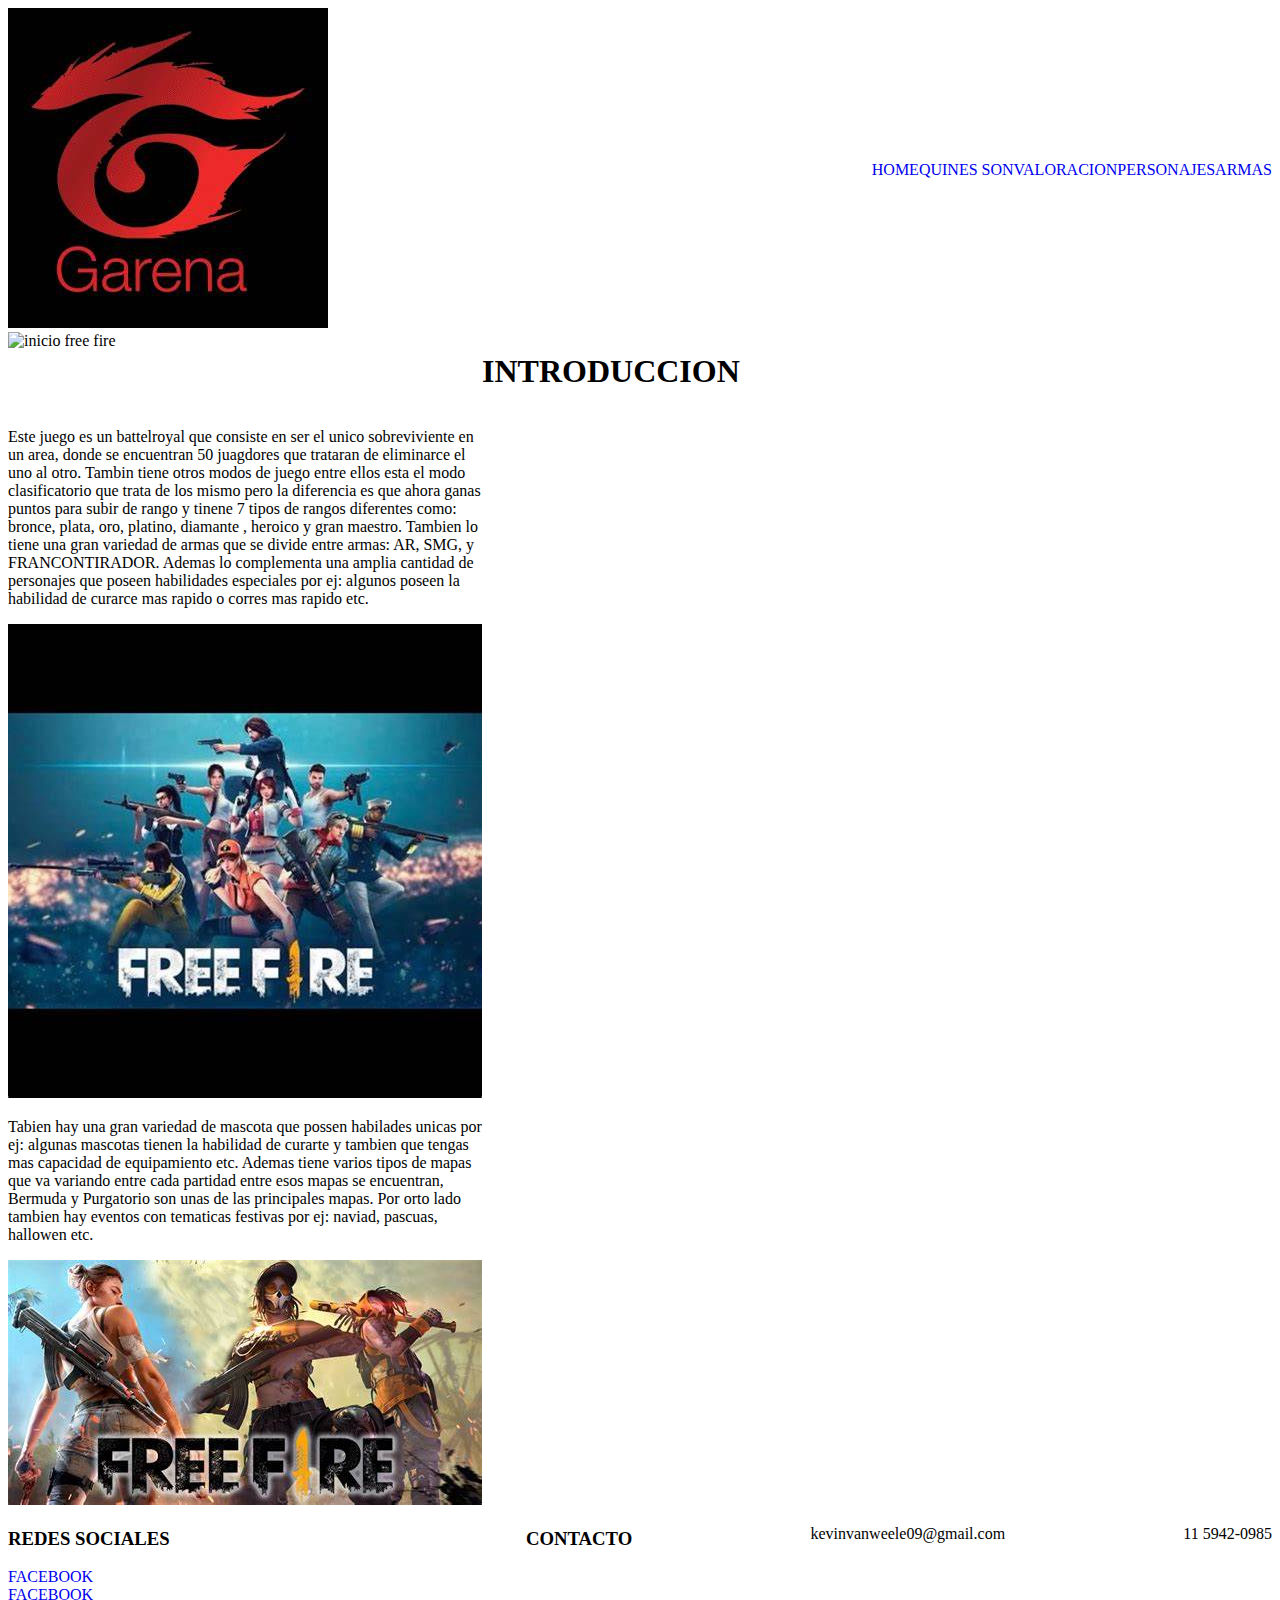
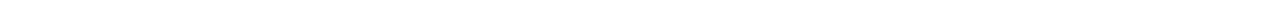
==== index.html @ d9807fe3 "agrego git hub a mi preentrega" ====
<!DOCTYPE html>
<html lang="es">
<head>
    <meta charset="UTF-8">
    <meta http-equiv="X-UA-Compatible" content="IE=edge">
    <meta name="viewport" content="width=device-width, initial-scale=1.0">
    <link rel="shortcut icon" href="img/logo-garena-freefire.jpg" type="image/x-icon">
    <title>preentrega-kevinvanweele</title>
    <link rel="stylesheet" href="css/style.css">
</head>
<body>
    <div class="gridindex">
    <header class="just-cont-sp-bet alig-items-center">
        <div class="logo">
            <img src="img/logo-garena-freefire.jpg" alt="logo garena">
        </div>
        <nav>
            <ul>
                <li><a href="#">HOME</a></li>
                <li><a href="pages/quienes-son.html">QUINES SON</a></li>
                <li><a href="pages/valoracion.html">VALORACION</a></li>
                <li><a href="pages/personajes.html">PERSONAJES</a></li>
                <li><a href="pages/armas.html">ARMAS</a></li>
            </ul>
        </nav>
    </header>
    <main class="gridmainindex">
        <div class="imgprincpalindex">
            <img src="" alt="inicio free fire">
        </div>
        <div class="titulointroducccion">
            <h1>INTRODUCCION</h1>
        </div>
        <div class="parrafoizq">
            <p>Este juego es un battelroyal que consiste en ser el unico sobreviviente
                en un area, donde se encuentran 50 juagdores que trataran de eliminarce el  
                uno al otro. Tambin tiene otros modos de juego entre ellos esta el modo
                clasificatorio que trata de los mismo pero la diferencia es que ahora ganas puntos
                para subir de rango y tinene 7 tipos de  rangos diferentes como: bronce, plata, oro,
                platino, diamante , heroico y gran maestro. Tambien lo tiene una gran variedad de
                armas que se divide entre armas: AR, SMG, y FRANCONTIRADOR. Ademas lo complementa
                una amplia cantidad de personajes que poseen habilidades especiales por ej: algunos
                poseen la habilidad de curarce mas rapido o corres mas rapido etc.
            </p>
            <div class="imgguia">
                <img src="img/garena free  fire.jpg" alt="Garena Free Fire">
            <div class="parrafoder">
                <p>Tabien hay una gran variedad de mascota que possen habilades unicas por ej: algunas
                    mascotas tienen la habilidad de curarte y tambien que tengas mas capacidad
                    de equipamiento etc. Ademas tiene varios tipos de mapas que va variando entre cada 
                    partidad entre esos mapas se encuentran, Bermuda y Purgatorio son unas de las 
                    principales mapas. Por orto lado tambien hay eventos con tematicas festivas
                    por ej: naviad, pascuas, hallowen etc.
                </p>
            </div class="imgfr">
            <img src="img/free fire.jpg" alt="Free Fire">
            </div>
            </div>
        </div>
    </main>
<footer class="just-cont-sp-bet alig-cente">
    </div>
        <div class="rrss">
            <h3>REDES SOCIALES</h3>
            <a href="http://www.google.com" target="_blank">FACEBOOK</a><br>
            <a href="http://www.google.com" target="_blank">FACEBOOK</a>
        </div>
        <div class="contacto"></div>
        <h3>CONTACTO</h3>
        <p>kevinvanweele09@gmail.com</p>
        <p>11 5942-0985</p>
    </footer>
    </div>
</body>
</html>
---- css/style.css ----
ul{list-style-type: none ;}
a{text-decoration:none ;}
 
@media (min-width:1024px){
    .gridindex{display:grid;
    grid-template-columns: 100%;
    grid-template-rows: auto auto auto;
}
header,footer, ul{display: flex;}
main{display: grid;
grid-template-areas:
"imgp imgp imgp imgp"
"titulo titulo titulo titulo"
"parizq imgg parder imgfer";
grid-template-columns: repeat(4, 1fr);
grid-template-areas: auto auto auto auto;
}
.imgprincipalindex{grid-area: imgp;}
.titulointroduccion{grid-area: titulo;}
.parrafoizq{grid-area: parizq;}
.imgguia{grid-area: imgg;}
.parrafoder{grid-area: parder;}
.imgfr{grid-area: imgfer;}
.just-cont-sp-bet{justify-content:space-between;}
.alig-items-center{align-items: center;}
.alig-center{align-content: space-around;}

.gridqs{display: grid;
grid-template-columns: 100%;
grid-template-rows: auto auto auto;
}
.gridmainqs{display: grid;
grid-template-areas:
"imgprincipalqs imgprincipalqs"
"tituloqs tituloqs"
"quinesson imgq";
grid-template-columns: 1fr;
grid-template-areas: auto;}
.imgprincipalqs{grid-area: imgpqs;}
.tituloqs{grid-area: tituloqs;}
.quinesson{grid-area: quinesson;}
.imgq{grid-area: imgq;}

}

@media (max-width:768px){}
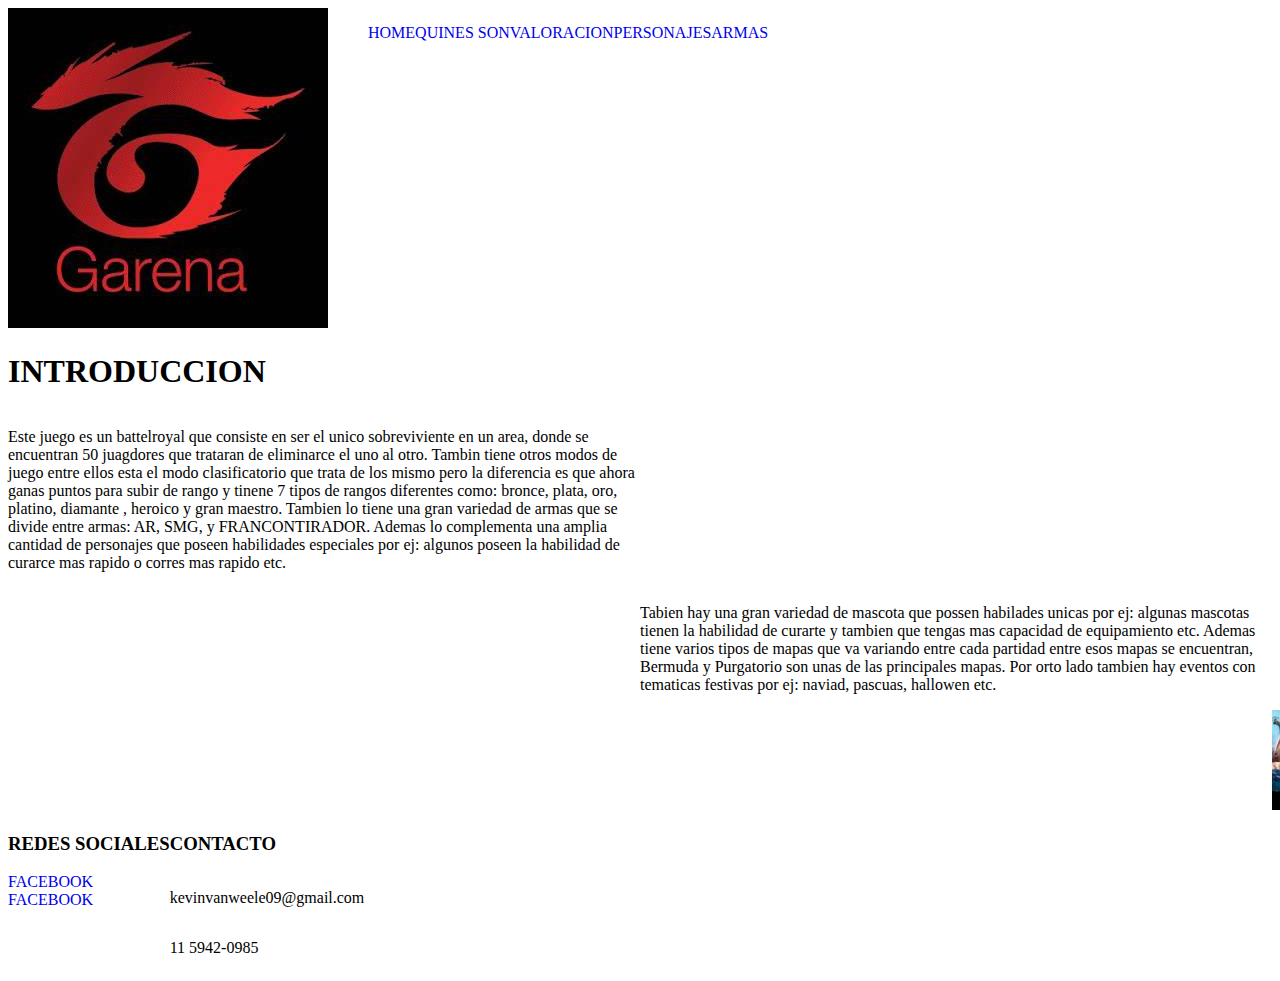
==== commit 472512be: "agregamos estilo a mi sitio web" ====
--- a/index.html
+++ b/index.html
@@ -6,7 +6,7 @@
     <meta name="viewport" content="width=device-width, initial-scale=1.0">
     <link rel="shortcut icon" href="img/logo-garena-freefire.jpg" type="image/x-icon">
     <title>preentrega-kevinvanweele</title>
-    <link rel="stylesheet" href="css/style.css">
+    <link rel="stylesheet" href="./css/style.css">
 </head>
 <body>
     <div class="gridindex">
@@ -25,9 +25,6 @@
         </nav>
     </header>
     <main class="gridmainindex">
-        <div class="imgprincpalindex">
-            <img src="" alt="inicio free fire">
-        </div>
         <div class="titulointroducccion">
             <h1>INTRODUCCION</h1>
         </div>
@@ -42,8 +39,10 @@
                 una amplia cantidad de personajes que poseen habilidades especiales por ej: algunos
                 poseen la habilidad de curarce mas rapido o corres mas rapido etc.
             </p>
+            </div>
             <div class="imgguia">
-                <img src="img/garena free  fire.jpg" alt="Garena Free Fire">
+                <img src="img/garena free  fire.jpg" alt="Garena Free Fire" class="img-fluid">
+            </div>
             <div class="parrafoder">
                 <p>Tabien hay una gran variedad de mascota que possen habilades unicas por ej: algunas
                     mascotas tienen la habilidad de curarte y tambien que tengas mas capacidad
@@ -52,9 +51,9 @@
                     principales mapas. Por orto lado tambien hay eventos con tematicas festivas
                     por ej: naviad, pascuas, hallowen etc.
                 </p>
-            </div class="imgfr">
-            <img src="img/free fire.jpg" alt="Free Fire">
-            </div>
+                </div>
+            <div class="imgfr">
+            <img src="img/free fire.jpg" alt="Free Fire" class="img-fluid">
             </div>
         </div>
     </main>
@@ -65,10 +64,11 @@
             <a href="http://www.google.com" target="_blank">FACEBOOK</a><br>
             <a href="http://www.google.com" target="_blank">FACEBOOK</a>
         </div>
-        <div class="contacto"></div>
+        <div class="contacto">
         <h3>CONTACTO</h3>
         <p>kevinvanweele09@gmail.com</p>
         <p>11 5942-0985</p>
+        </div>
     </footer>
     </div>
 </body>
--- a/css/style.css
+++ b/css/style.css
@@ -1,5 +1,7 @@
 ul{list-style-type: none ;}
 a{text-decoration:none ;}
+.img-fluid{width:100px;height: auto}
+.img-fluidar{width:100px;height: auto}
  
 @media (min-width:1024px){
     .gridindex{display:grid;
@@ -7,40 +9,79 @@
     grid-template-rows: auto auto auto;
 }
 header,footer, ul{display: flex;}
-main{display: grid;
-grid-template-areas:
-"imgp imgp imgp imgp"
-"titulo titulo titulo titulo"
-"parizq imgg parder imgfer";
-grid-template-columns: repeat(4, 1fr);
-grid-template-areas: auto auto auto auto;
+.contacto{display: flex;flex-direction: column;}
+.gridmainindex{
+    display: grid;
+    grid-template-areas:
+    "titulo titulo"
+    "pIzq imgguia"
+    "imgfr pDer";
+    grid-template-columns: 50% 50%;
+    grid-template-rows: auto auto auto;
 }
-.imgprincipalindex{grid-area: imgp;}
-.titulointroduccion{grid-area: titulo;}
-.parrafoizq{grid-area: parizq;}
-.imgguia{grid-area: imgg;}
-.parrafoder{grid-area: parder;}
-.imgfr{grid-area: imgfer;}
-.just-cont-sp-bet{justify-content:space-between;}
-.alig-items-center{align-items: center;}
-.alig-center{align-content: space-around;}
-
+.titulointroducccion{grid-area: titulo;}
+.parrafoizq{grid-area: pIzq;}
+.imgguia{grid-area: imgDer;}
+.parrafoder{grid-area: pDer;}
+.imgfr{grid-area: imgDer;}
+.gridindex{display:grid;
+    grid-template-columns: 100%;
+    grid-template-rows: auto auto auto;
+}
+.gridindex{display:grid;
+    grid-template-columns: 100%;
+    grid-template-rows: auto auto auto;
+}
+/* QUINES SON */
 .gridqs{display: grid;
 grid-template-columns: 100%;
 grid-template-rows: auto auto auto;
 }
 .gridmainqs{display: grid;
 grid-template-areas:
-"imgprincipalqs imgprincipalqs"
-"tituloqs tituloqs"
-"quinesson imgq";
-grid-template-columns: 1fr;
-grid-template-areas: auto;}
+"imgprincipalqs"
+"tituloqs"
+"quinesson"
+"imgq";
+grid-template-columns: 100%;
+grid-template-areas: auto auto auto auto;}
 .imgprincipalqs{grid-area: imgpqs;}
 .tituloqs{grid-area: tituloqs;}
 .quinesson{grid-area: quinesson;}
 .imgq{grid-area: imgq;}
+.just-cont-sp-betq{justify-content:space-between;}
 
 }
+.gridmainqs{display: flex;
+flex-direction: column;
+flex-wrap: wrap;
+align-items: center;}
+.gridmainpersonajes{
+    display: grid;
+    grid-template-areas:
+    "titulopersonajes titulopersonajes titulopersonajes titulopersonajes"
+    "permaxim perhayato persteffie permoco";
+    grid-template-columns: 28% 28% 28% 28%;
+    grid-template-rows: auto auto;
+}
+.titulopersonajes{grid-area: titulopersonajes;}
+.permaxim{grid-area: permaxim;}
+.perhayato{grid-area: perhayato;}
+.persteffie{grid-area: persteffie;}
+.permoco{grid-area: permoco;}
+
+.gridmainarmas{
+    display: grid;
+    grid-template-areas:
+    "titulomainarmas titulomainarmas titulomainarmas titulomainarmas"
+    "arscar armp40 arg18 arfrancotirador";
+    grid-template-columns: 28% 28% 28% 28%;
+    grid-template-rows: auto auto;
+}
+.titulomainarmas{grid-area: titulomainarmas;}
+.arscar{grid-area: arscar;}
+.armp40{grid-area: armp40;}
+.arg18{grid-area: arg18;}
+.arfrancotirador{grid-area: arfrancotirador;}
 
 @media (max-width:768px){}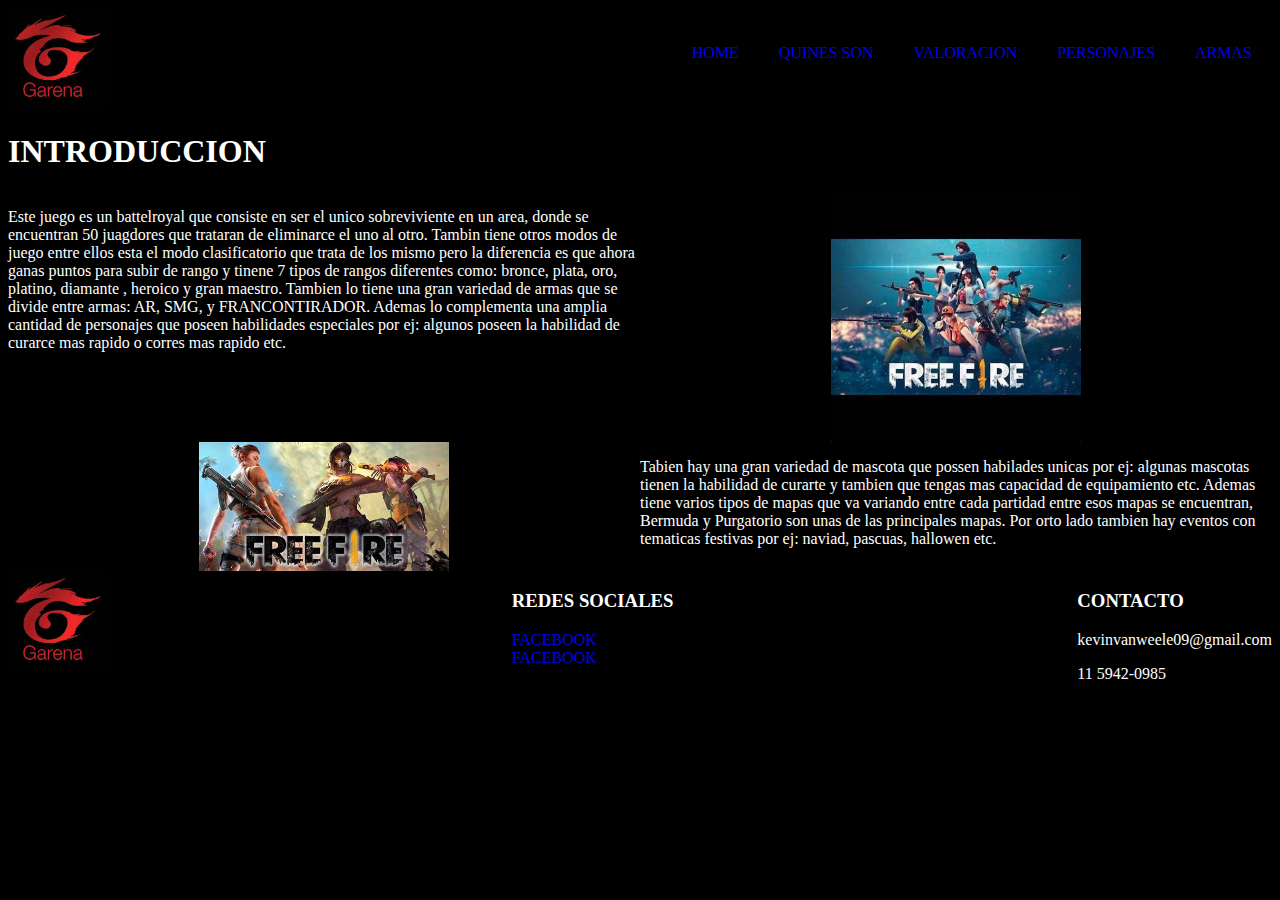
==== commit 293674a4: "segunda preentrega" ====
--- a/index.html
+++ b/index.html
@@ -10,22 +10,22 @@
 </head>
 <body>
     <div class="gridindex">
-    <header class="just-cont-sp-bet alig-items-center">
+    <header class="just-cont-sp-bet alig-items-center m20">
         <div class="logo">
-            <img src="img/logo-garena-freefire.jpg" alt="logo garena">
+            <img src="img/logo-garena-freefire.jpg" alt="logo garena" class="img-fluidlogo">
         </div>
         <nav>
             <ul>
-                <li><a href="#">HOME</a></li>
-                <li><a href="pages/quienes-son.html">QUINES SON</a></li>
-                <li><a href="pages/valoracion.html">VALORACION</a></li>
-                <li><a href="pages/personajes.html">PERSONAJES</a></li>
-                <li><a href="pages/armas.html">ARMAS</a></li>
+                <li class="m10"><a href="#">HOME</a></li>
+                <li class="m10"><a href="pages/quienes-son.html">QUINES SON</a></li>
+                <li class="m10"><a href="pages/valoracion.html">VALORACION</a></li>
+                <li class="m10"><a href="pages/personajes.html">PERSONAJES</a></li>
+                <li class="m10"><a href="pages/armas.html">ARMAS</a></li>
             </ul>
         </nav>
     </header>
     <main class="gridmainindex">
-        <div class="titulointroducccion">
+        <div class="titulointroducccion"  class="img-fluid">
             <h1>INTRODUCCION</h1>
         </div>
         <div class="parrafoizq">
@@ -58,6 +58,8 @@
         </div>
     </main>
 <footer class="just-cont-sp-bet alig-cente">
+    <div class="logo">
+        <img src="img/logo-garena-freefire.jpg" alt="logo garena free fire" class="img-fluidlogo">
     </div>
         <div class="rrss">
             <h3>REDES SOCIALES</h3>
--- a/css/style.css
+++ b/css/style.css
@@ -1,29 +1,44 @@
 ul{list-style-type: none ;}
 a{text-decoration:none ;}
-.img-fluid{width:100px;height: auto}
+.img-fluid{width:250px;height: auto}
 .img-fluidar{width:100px;height: auto}
+.img-fluidlogo{width:100px;height: auto}
+.img-fluidqs{width:350px;height: auto}
+.p20{padding:20px}
+.m10{margin:20px}
+.mb20{margin-bottom:20px}
+.parrafoizq{color: white;}
+.parrafoder{color: white;}
+.titulointroducccion{color: white;}
+.rrss{color: white;}
+.contacto{color: white;}
+.tituloqs{color: white;}
+.quinesson{color: white;}
  
 @media (min-width:1024px){
     .gridindex{display:grid;
     grid-template-columns: 100%;
     grid-template-rows: auto auto auto;
 }
-header,footer, ul{display: flex;}
-.contacto{display: flex;flex-direction: column;}
+header, footer, ul{display: flex;
+justify-content: space-between;}
 .gridmainindex{
     display: grid;
     grid-template-areas:
     "titulo titulo"
-    "pIzq imgguia"
-    "imgfr pDer";
+    "pIzq imgDer"
+    "imgizq pDer";
     grid-template-columns: 50% 50%;
-    grid-template-rows: auto auto auto;
+    grid-template-rows: auto auto auto auto;
 }
 .titulointroducccion{grid-area: titulo;}
 .parrafoizq{grid-area: pIzq;}
 .imgguia{grid-area: imgDer;}
 .parrafoder{grid-area: pDer;}
-.imgfr{grid-area: imgDer;}
+.imgfr{grid-area: imgizq;}
+.just-content-spa-betw
+{justify-content: space-between;}
+.align-items-center{align-items: center;}
 .gridindex{display:grid;
     grid-template-columns: 100%;
     grid-template-rows: auto auto auto;
@@ -32,6 +47,11 @@
     grid-template-columns: 100%;
     grid-template-rows: auto auto auto;
 }
+.imgguia{display: flex;
+    justify-content: center;}
+    .imgfr{display: flex;
+        justify-content: center;}
+        body{background-color: black;}
 /* QUINES SON */
 .gridqs{display: grid;
 grid-template-columns: 100%;
@@ -84,4 +104,13 @@
 .arg18{grid-area: arg18;}
 .arfrancotirador{grid-area: arfrancotirador;}
 
-@media (max-width:768px){}+@media (max-width:768px){
+    header, footer{display:flex;
+        flex-direction: column;align-items: center;}
+    ul{display:flex;padding:0;flex-wrap: wrap}
+    .imgguia{display: flex;
+        justify-content: center;}
+        .imgfr{display: flex;
+            justify-content: center;}
+            body{background-color: black;}
+}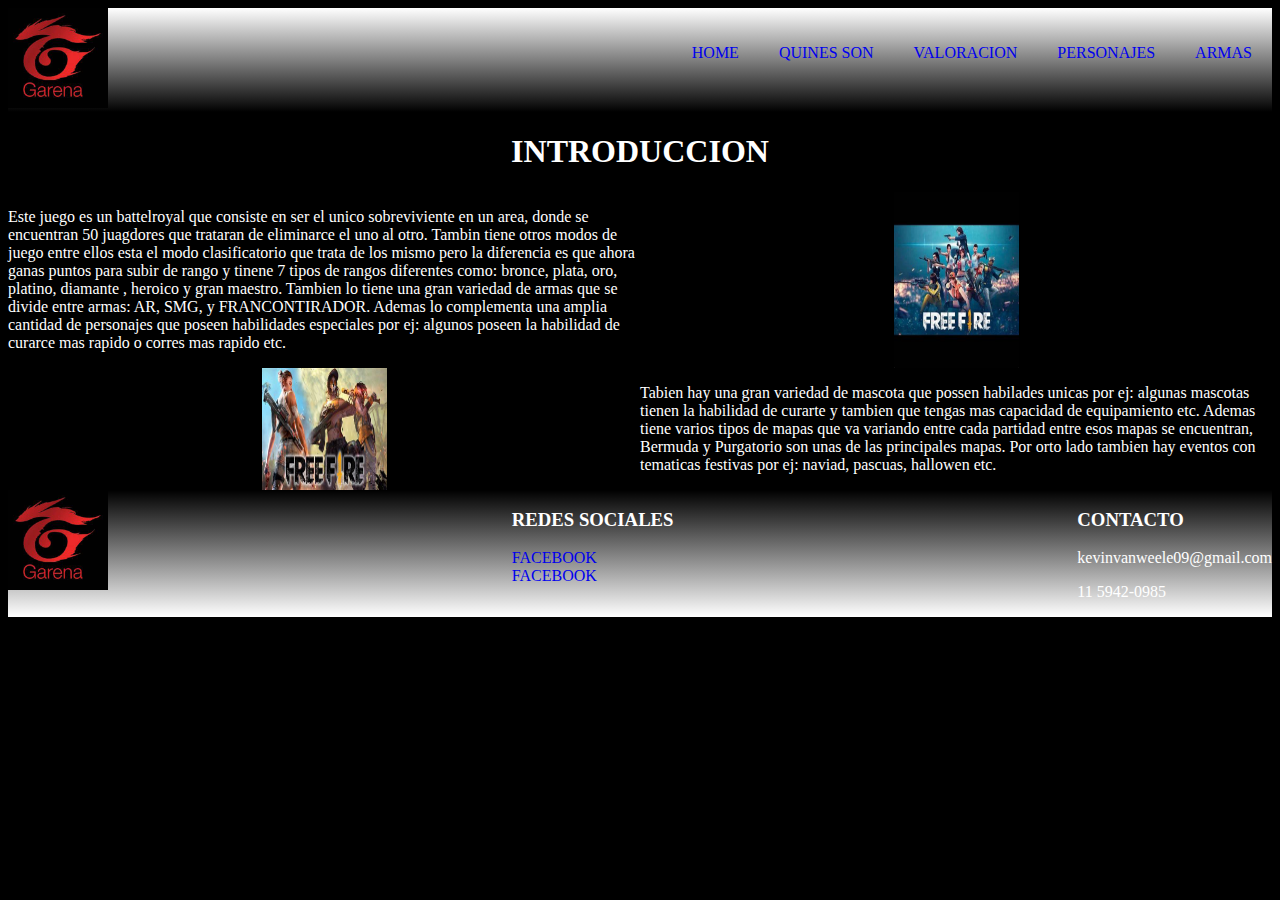
==== commit 07bc9fa3: "agrego posicionamiento a mi proyecto" ====
--- a/index.html
+++ b/index.html
@@ -5,6 +5,8 @@
     <meta http-equiv="X-UA-Compatible" content="IE=edge">
     <meta name="viewport" content="width=device-width, initial-scale=1.0">
     <link rel="shortcut icon" href="img/logo-garena-freefire.jpg" type="image/x-icon">
+    <meta name="descrption" name="vamos a encontrar una introduccion del juego de que se trata.">
+    <meta name="keywords" name="introduccion, free fire, rango, eventos.">
     <title>preentrega-kevinvanweele</title>
     <link rel="stylesheet" href="./css/style.css">
 </head>
--- a/css/style.css
+++ b/css/style.css
@@ -1,116 +1,495 @@
-ul{list-style-type: none ;}
-a{text-decoration:none ;}
-.img-fluid{width:250px;height: auto}
-.img-fluidar{width:100px;height: auto}
-.img-fluidlogo{width:100px;height: auto}
-.img-fluidqs{width:350px;height: auto}
-.p20{padding:20px}
-.m10{margin:20px}
-.mb20{margin-bottom:20px}
-.parrafoizq{color: white;}
-.parrafoder{color: white;}
-.titulointroducccion{color: white;}
-.rrss{color: white;}
-.contacto{color: white;}
-.tituloqs{color: white;}
-.quinesson{color: white;}
- 
-@media (min-width:1024px){
-    .gridindex{display:grid;
-    grid-template-columns: 100%;
-    grid-template-rows: auto auto auto;
-}
-header, footer, ul{display: flex;
-justify-content: space-between;}
-.gridmainindex{
-    display: grid;
-    grid-template-areas:
-    "titulo titulo"
-    "pIzq imgDer"
-    "imgizq pDer";
+.armasti {
+  transition: all 1s;
+}
+.armasti:hover {
+  transform: translateY(-10px);
+}
+
+.perti {
+  transition: all 1s;
+}
+.perti:hover {
+  transform: translateY(-10px);
+}
+
+header {
+  background-image: linear-gradient(to bottom, white, black);
+}
+
+footer {
+  background-image: linear-gradient(to bottom, black, white);
+}
+
+@media (min-width: 1024px) {
+  .gridindex {
+    display: grid;
+    grid-template-columns: 100%;
+    grid-template-rows: auto auto auto;
+  }
+  header, footer, ul {
+    display: flex;
+    justify-content: space-between;
+  }
+  .gridmainindex {
+    display: grid;
+    grid-template-areas: "titulo titulo" "pIzq imgDer" "imgizq pDer";
     grid-template-columns: 50% 50%;
     grid-template-rows: auto auto auto auto;
-}
-.titulointroducccion{grid-area: titulo;}
-.parrafoizq{grid-area: pIzq;}
-.imgguia{grid-area: imgDer;}
-.parrafoder{grid-area: pDer;}
-.imgfr{grid-area: imgizq;}
-.just-content-spa-betw
-{justify-content: space-between;}
-.align-items-center{align-items: center;}
-.gridindex{display:grid;
-    grid-template-columns: 100%;
-    grid-template-rows: auto auto auto;
-}
-.gridindex{display:grid;
-    grid-template-columns: 100%;
-    grid-template-rows: auto auto auto;
-}
-.imgguia{display: flex;
-    justify-content: center;}
-    .imgfr{display: flex;
-        justify-content: center;}
-        body{background-color: black;}
-/* QUINES SON */
-.gridqs{display: grid;
-grid-template-columns: 100%;
-grid-template-rows: auto auto auto;
-}
-.gridmainqs{display: grid;
-grid-template-areas:
-"imgprincipalqs"
-"tituloqs"
-"quinesson"
-"imgq";
-grid-template-columns: 100%;
-grid-template-areas: auto auto auto auto;}
-.imgprincipalqs{grid-area: imgpqs;}
-.tituloqs{grid-area: tituloqs;}
-.quinesson{grid-area: quinesson;}
-.imgq{grid-area: imgq;}
-.just-cont-sp-betq{justify-content:space-between;}
-
-}
-.gridmainqs{display: flex;
-flex-direction: column;
-flex-wrap: wrap;
-align-items: center;}
-.gridmainpersonajes{
-    display: grid;
-    grid-template-areas:
-    "titulopersonajes titulopersonajes titulopersonajes titulopersonajes"
-    "permaxim perhayato persteffie permoco";
-    grid-template-columns: 28% 28% 28% 28%;
+  }
+  .titulointroducccion {
+    grid-area: titulo;
+  }
+  .parrafoizq {
+    grid-area: pIzq;
+  }
+  .imgguia {
+    grid-area: imgDer;
+  }
+  .parrafoder {
+    grid-area: pDer;
+  }
+  .imgfr {
+    grid-area: imgizq;
+  }
+  .just-content-spa-betw {
+    justify-content: space-between;
+  }
+  .align-items-center {
+    align-items: center;
+  }
+  .gridindex {
+    display: grid;
+    grid-template-columns: 100%;
+    grid-template-rows: auto auto auto;
+  }
+  .gridindex {
+    display: grid;
+    grid-template-columns: 100%;
+    grid-template-rows: auto auto auto;
+  }
+  .imgguia {
+    display: flex;
+    justify-content: center;
+  }
+  .imgfr {
+    display: flex;
+    justify-content: center;
+  }
+  body {
+    background-color: black;
+  }
+  /* QUINES SON */
+  .gridqs {
+    display: grid;
+    grid-template-columns: 100%;
+    grid-template-rows: auto auto auto;
+  }
+  .gridmainqs {
+    display: grid;
+    grid-template-areas: "imgprincipalqs" "tituloqs" "quinesson" "imgq";
+    grid-template-columns: 100%;
+    grid-template-areas: auto auto auto auto;
+  }
+  .imgprincipalqs {
+    grid-area: imgpqs;
+  }
+  .tituloqs {
+    grid-area: tituloqs;
+  }
+  .quinesson {
+    grid-area: quinesson;
+  }
+  .imgq {
+    grid-area: imgq;
+  }
+  .just-cont-sp-betq {
+    justify-content: space-between;
+  }
+  .gridmainqs {
+    display: flex;
+    flex-direction: column;
+    flex-wrap: wrap;
+    align-items: center;
+  }
+  .gridmainpersonajes {
+    display: grid;
+    grid-template-areas: "titulopersonajes titulopersonajes titulopersonajes" "permaxim perhayato persteffie" "moco miguel andrew" "rafael antonio wukong" "laura caroline A124";
+    grid-template-columns: 33% 33% 33%;
+    grid-template-rows: auto auto auto;
+  }
+  .titulopersonajes {
+    grid-area: titulopersonajes;
+  }
+  .permaxim {
+    grid-area: permaxim;
+  }
+  .perhayato {
+    grid-area: perhayato;
+  }
+  .persteffie {
+    grid-area: persteffie;
+  }
+  .moco {
+    grid-area: moco;
+  }
+  .miguel {
+    grid-area: miguel;
+  }
+  .andrew {
+    grid-area: andrew;
+  }
+  .rafael {
+    grid-area: rafael;
+  }
+  .antonio {
+    grid-area: antonio;
+  }
+  .wukong {
+    grid-area: wukong;
+  }
+  .laura {
+    grid-area: laura;
+  }
+  .caroline {
+    grid-area: caroline;
+  }
+  .A124 {
+    grid-area: A124;
+  }
+  .per {
+    display: flex;
+  }
+  .gridmainarmas {
+    display: grid;
+    grid-template-areas: "titulomainarmas titulomainarmas titulomainarmas titulomainarmas" "arscar armp40 arg18 arfrancotirador" "mp40 ump p90 mp5" "m102 m28 spa escopeta-recortada" "fracotirador brm28 kark98 kark98";
+    grid-template-columns: 25% 25% 25% 25%;
     grid-template-rows: auto auto;
-}
-.titulopersonajes{grid-area: titulopersonajes;}
-.permaxim{grid-area: permaxim;}
-.perhayato{grid-area: perhayato;}
-.persteffie{grid-area: persteffie;}
-.permoco{grid-area: permoco;}
-
-.gridmainarmas{
-    display: grid;
-    grid-template-areas:
-    "titulomainarmas titulomainarmas titulomainarmas titulomainarmas"
-    "arscar armp40 arg18 arfrancotirador";
-    grid-template-columns: 28% 28% 28% 28%;
-    grid-template-rows: auto auto;
-}
-.titulomainarmas{grid-area: titulomainarmas;}
-.arscar{grid-area: arscar;}
-.armp40{grid-area: armp40;}
-.arg18{grid-area: arg18;}
-.arfrancotirador{grid-area: arfrancotirador;}
-
-@media (max-width:768px){
-    header, footer{display:flex;
-        flex-direction: column;align-items: center;}
-    ul{display:flex;padding:0;flex-wrap: wrap}
-    .imgguia{display: flex;
-        justify-content: center;}
-        .imgfr{display: flex;
-            justify-content: center;}
-            body{background-color: black;}
-}+  }
+  .titulomainarmas {
+    grid-area: titulomainarmas;
+  }
+  .arscar {
+    grid-area: arscar;
+  }
+  .armp40 {
+    grid-area: armp40;
+  }
+  .arg18 {
+    grid-area: arg18;
+  }
+  .arfrancotirador {
+    grid-area: arfrancotirador;
+  }
+  .mp40 {
+    grid-area: mp40;
+  }
+  .ump {
+    grid-area: ump;
+  }
+  .p90 {
+    grid-area: p90;
+  }
+  .mp5 {
+    grid-area: mp5;
+  }
+  .m102 {
+    grid-area: m102;
+  }
+  .m28 {
+    grid-area: m28;
+  }
+  .spa {
+    grid-area: spa;
+  }
+  .escopeta-recortada {
+    grid-area: escopeta-recortada;
+  }
+  .fracotirador {
+    grid-area: fracotirador;
+  }
+  .brm28 {
+    grid-area: brm28;
+  }
+  .kark98 {
+    grid-area: kark98;
+  }
+  .kark98 {
+    width: kark98;
+  }
+  .gridmainvaloracion {
+    display: grid;
+    grid-template-areas: "encabezadovl encabezadovl encabezadovl" "parrafodervl form parrafoizqvl" "imgvl imgvl imgvl";
+    grid-template-columns: 33% 33% 33%;
+    grid-template-rows: auto auto auto;
+  }
+  .gridmainvaloracion .parrafodervl {
+    align-items: center;
+    margin: 20px;
+  }
+  .gridmainvaloracion .parrafoizqvl {
+    align-items: center;
+    margin: 20px;
+  }
+  .encabezadovl {
+    grid-area: encabezadovl;
+  }
+  .parrafodervl {
+    grid-area: parrafodervl;
+  }
+  .form {
+    grid-area: form;
+  }
+  .parrafoizqvl {
+    grid-area: parrafoizqvl;
+  }
+  .imgvl {
+    grid-area: imgvl;
+  }
+  label {
+    color: white;
+  }
+  form {
+    display: flex;
+    flex-direction: column;
+  }
+  .imgvl {
+    display: flex;
+    justify-content: center;
+  }
+  label {
+    font-size: 20px;
+  }
+  .kark98 {
+    width: 273px;
+  }
+}
+@media (max-width: 768px) {
+  header, footer {
+    display: flex;
+    flex-direction: column;
+    align-items: center;
+  }
+  ul {
+    display: flex;
+    padding: 0;
+    flex-wrap: wrap;
+  }
+  .imgguia {
+    display: flex;
+    justify-content: center;
+  }
+  .imgfr {
+    display: flex;
+    justify-content: center;
+  }
+  body {
+    background-color: black;
+  }
+  .gridmainarmas {
+    display: grid;
+    grid-template-areas: "titulomainarmas" "arscar" "armp40" "arg18" "arfrancotirador" "mp40" "ump" "p90" "mp5" "m102" "m28" "spa" "escopeta-recortada" "fracotirador" "brm28" "kark98";
+    grid-template-columns: 100%;
+    grid-template-rows: auto;
+  }
+  .titulomainarmas {
+    grid-area: titulomainarmas;
+  }
+  .arscar {
+    grid-area: arscar;
+  }
+  .armp40 {
+    grid-area: armp40;
+  }
+  .arg18 {
+    grid-area: arg18;
+  }
+  .arfrancotirador {
+    grid-area: arfrancotirador;
+  }
+  .mp40 {
+    grid-area: mp40;
+  }
+  .ump {
+    grid-area: ump;
+  }
+  .p90 {
+    grid-area: p90;
+  }
+  .mp5 {
+    grid-area: mp5;
+  }
+  .m102 {
+    grid-area: m102;
+  }
+  .m28 {
+    grid-area: m28;
+  }
+  .spa {
+    grid-area: spa;
+  }
+  .escopeta-recortada {
+    grid-area: escopeta-recortada;
+  }
+  .fracotirador {
+    grid-area: fracotirador;
+  }
+  .brm28 {
+    grid-area: brm28;
+  }
+  .kark98 {
+    grid-area: kark98;
+  }
+  .gridmainvaloracion {
+    display: grid;
+    grid-template-areas: "encabezadovl" "form" "parrafoizqvl";
+    grid-template-columns: 100%;
+    grid-template-rows: auto;
+  }
+  .gridmainvaloracion .parrafodervl {
+    align-items: center;
+    margin: 20px;
+  }
+  .gridmainvaloracion .parrafoizqvl {
+    align-items: center;
+    margin: 20px;
+  }
+  .encabezadovl {
+    grid-area: encabezadovl;
+  }
+  .form {
+    grid-area: form;
+  }
+  .parrafoizqvl {
+    grid-area: parrafoizqvl;
+  }
+  label {
+    color: white;
+  }
+  form {
+    display: flex;
+    flex-direction: column;
+  }
+  label {
+    font-size: 20px;
+  }
+}
+ul {
+  list-style-type: none;
+}
+
+a {
+  text-decoration: none;
+}
+
+.img-fluid {
+  width: 125px;
+  height: auto;
+}
+
+.img-fluidar {
+  width: 200px;
+  height: auto;
+}
+
+.img-fluidlogo {
+  width: 100px;
+  height: auto;
+}
+
+.img-fluidqs {
+  width: 350px;
+  height: auto;
+}
+
+.img-fluidvl {
+  width: 400px;
+  height: auto;
+}
+
+.p20 {
+  padding: 20px;
+}
+
+.m10 {
+  margin: 20px;
+}
+
+.mb20 {
+  margin-bottom: 20px;
+}
+
+.parrafoizq {
+  color: white;
+}
+
+.parrafoder {
+  color: white;
+}
+
+h1 {
+  color: white;
+}
+
+.rrss {
+  color: white;
+}
+
+.contacto {
+  color: white;
+}
+
+.tituloqs {
+  color: white;
+}
+
+.quinesson {
+  color: white;
+}
+
+h4 {
+  font-size: 20px;
+}
+
+.per {
+  background-color: white;
+  border: 1px solid blueviolet;
+  border-radius: 20px;
+  padding: 10px;
+  margin: 10px;
+  display: flex;
+  flex-direction: column;
+  align-items: center;
+  justify-content: center;
+}
+
+.armas {
+  background-color: white;
+  border: 1px solid blueviolet;
+  border-radius: 40px;
+  padding: 10px;
+  display: flex;
+  flex-direction: column;
+  align-items: center;
+}
+
+/* .gridmainarmas{display: flex; flex-direction: column;align-items: center;} */
+.armas {
+  padding: 10px;
+  margin: 10px;
+}
+
+h2 {
+  color: white;
+}
+
+h1 {
+  display: flex;
+  justify-content: center;
+}
+
+.titulopersonaje {
+  display: flex;
+  justify-items: center;
+}
+
+/*# sourceMappingURL=style.css.map */
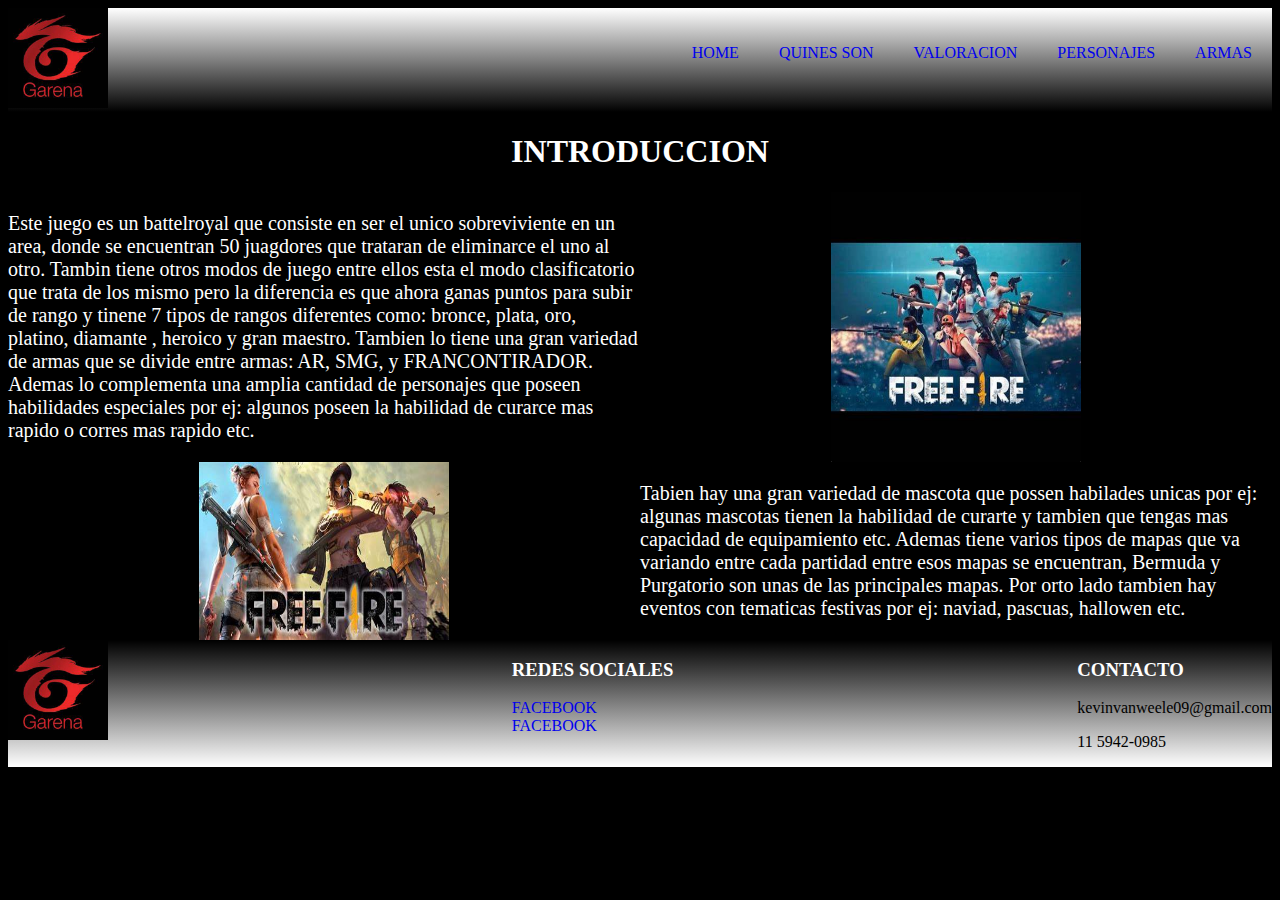
==== commit aa63568e: "proyecto final" ====
--- a/index.html
+++ b/index.html
@@ -5,7 +5,7 @@
     <meta http-equiv="X-UA-Compatible" content="IE=edge">
     <meta name="viewport" content="width=device-width, initial-scale=1.0">
     <link rel="shortcut icon" href="img/logo-garena-freefire.jpg" type="image/x-icon">
-    <meta name="descrption" name="vamos a encontrar una introduccion del juego de que se trata.">
+        <meta name="descrption" name="vamos a encontrar una introduccion del juego de que se trata.">
     <meta name="keywords" name="introduccion, free fire, rango, eventos.">
     <title>preentrega-kevinvanweele</title>
     <link rel="stylesheet" href="./css/style.css">
@@ -70,8 +70,8 @@
         </div>
         <div class="contacto">
         <h3>CONTACTO</h3>
-        <p>kevinvanweele09@gmail.com</p>
-        <p>11 5942-0985</p>
+        <p class="contactop">kevinvanweele09@gmail.com</p>
+        <p class="contactop">11 5942-0985</p>
         </div>
     </footer>
     </div>
--- a/css/style.css
+++ b/css/style.css
@@ -113,12 +113,12 @@
   }
   .gridmainpersonajes {
     display: grid;
-    grid-template-areas: "titulopersonajes titulopersonajes titulopersonajes" "permaxim perhayato persteffie" "moco miguel andrew" "rafael antonio wukong" "laura caroline A124";
+    grid-template-areas: "titulopersonaje titulopersonaje titulopersonaje" "permaxim perhayato persteffie" "moco miguel andrew" "rafael antonio wukong" "laura caroline A124";
     grid-template-columns: 33% 33% 33%;
     grid-template-rows: auto auto auto;
   }
-  .titulopersonajes {
-    grid-area: titulopersonajes;
+  .titulopersonaje {
+    grid-area: titulopersonaje;
   }
   .permaxim {
     grid-area: permaxim;
@@ -273,6 +273,8 @@
     display: flex;
     padding: 0;
     flex-wrap: wrap;
+    justify-content: center;
+    font-size: 20px;
   }
   .imgguia {
     display: flex;
@@ -487,9 +489,35 @@
   justify-content: center;
 }
 
-.titulopersonaje {
-  display: flex;
-  justify-items: center;
+.img-fluid {
+  width: 250px;
+  height: auto;
+}
+
+.img-fluidp {
+  width: 125px;
+  height: auto;
+}
+
+.img-fluidvl {
+  width: 350px;
+  height: auto;
+}
+
+.contactop {
+  color: black;
+}
+
+.parrafoizq {
+  font-size: 20px;
+}
+
+.parrafoder {
+  font-size: 20px;
+}
+
+.quinesson {
+  font-size: 20px;
 }
 
 /*# sourceMappingURL=style.css.map */
